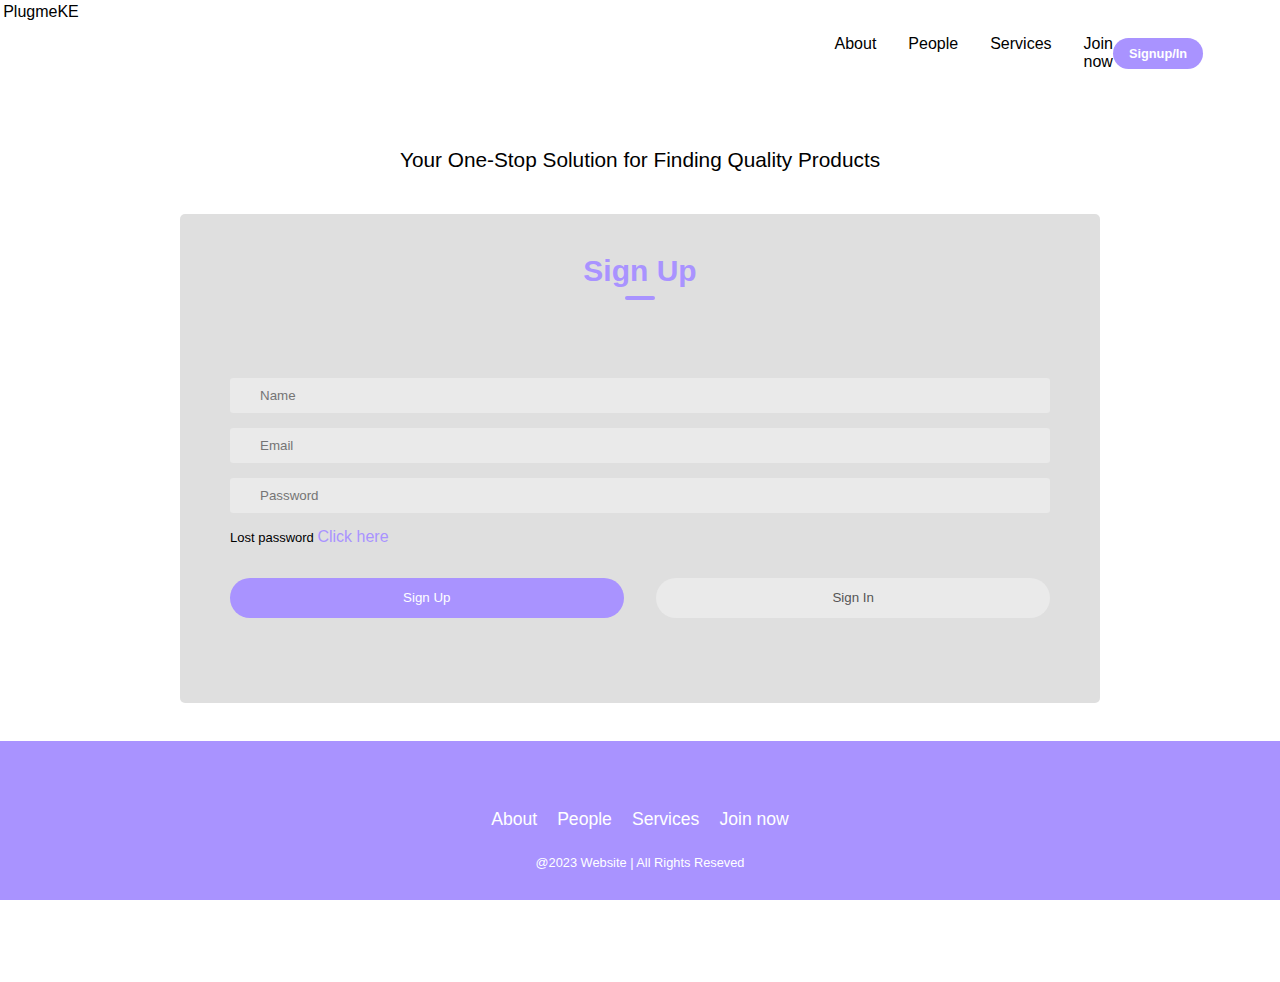
==== join.html @ 747e91db "join/signup page" ====
<!DOCTYPE html>
<html lang="en">

<head>
    <meta charset="UTF-8">
    <meta http-equiv="X-UA-Compatible" content="IE=edge">
    <meta name="viewport" content="width=device-width, initial-scale=1.0">
    <link rel="stylesheet" href="https://cdnjs.cloudflare.com/ajax/libs/font-awesome/6.3.0/css/all.min.css"
        integrity="sha512-SzlrxWUlpfuzQ+pcUCosxcglQRNAq/DZjVsC0lE40xsADsfeQoEypE+enwcOiGjk/bSuGGKHEyjSoQ1zVisanQ=="
        crossorigin="anonymous" referrerpolicy="no-referrer" />
    <link rel="stylesheet" href="custom.css">
    <title>PlugmeKE</title>
</head>

<body>
    <header>
        <div class="navbar">
            <div class="logo"><a href="#">PlugmeKE</a></div>
            <ul class="links">
                <li><a href="index.html">About</a></li>
                <li><a href="people.html">People</a></li>
                <li><a href="services.html">Services</a></li>
                <li><a href="join.html">Join now</a></li>
            </ul>
            <a href="index.html#signup" class="action_btn">Signup/In</a>
            <div class="toggle_btn">
                <i class="fa-solid fa-bars"></i>
            </div>
        </div>

        <div class="dropdown_menu">
            <li><a href="index.html">About</a></li>
                <li><a href="people.html">People</a></li>
                <li><a href="services.html">Services</a></li>
                <li><a href="join.html">Join now</a></li>
            <li><a href="#" class="action_btn">Signup/In</a></li>
        </div>
    </header>
    <main>
        <section class="join">
            <h3>Your One-Stop Solution for Finding Quality Products</h3>  
        </section>
        <div class="form_holder">
            <div class="form_box">
                <h1 id="title">Sign Up</h1>
                <form>
                    <div class="input_group">
                        <div class="input_field" id="nameField">
                            <i class="fa solid fa-user"></i>
                            <input type="text" placeholder="Name">
                        </div>
                        <div class="input_field">
                            <i class="fa solid fa-envelope"></i>
                            <input type="email" placeholder="Email">
                        </div>
                        <div class="input_field">
                            <i class="fa solid fa-lock"></i>
                            <input type="password" placeholder="Password">
                        </div>
                        <p>Lost password <a href="#">Click here</a></p>
                    </div>
                    <div class="btn_field">
                        <button type="button" id="singupBtn">Sign Up</button>
                        <button type="button" id="signinBtn" class="disable">Sign In</button>
                    </div>
                </form>
            </div>
        </div>
    </main>
    <footer>
        <!-- <div class="waves">
            <div class="wave" id="wave1"></div>
            <div class="wave" id="wave2"></div>
            <div class="wave" id="wave3"></div>
            <div class="wave" id="wave4"></div>
        </div> -->
        <ul class="social_icons">
            <li><a href=""><i class="fa-brands fa-facebook"></i></a>
            </li>
            <li><a href=""><i class="fa-brands fa-twitter"></i></a>
            </li>
            <li><a href=""><i class="fa-brands fa-instagram"></i></a>
            </li>
            <li><a href=""><i class="fa-brands fa-linkedin"></i></a>
            </li>
        </ul>
        <ul class="menu">
            <li><a href="index.html">About</a></li>
                <li><a href="people.html">People</a></li>
                <li><a href="services.html">Services</a></li>
                <li><a href="join.html">Join now</a></li>
        </ul>
        <p>@2023 Website  | All Rights Reseved</p>
    </footer>

    <script>
        const toggleBtn = document.querySelector('.toggle_btn')
        const toggleBtnIcon = document.querySelector('.toggle_btn i')
        const dropDownMenu = document.querySelector('.dropdown_menu')

        toggleBtn.onclick = function () {
            dropDownMenu.classList.toggle('open')
            const isopen = dropDownMenu.classList.contains('open')
            toggleBtnIcon.classList = isopen
            ? 'fa-solid fa-bars'
            : 'fa-solid fa-bars'
        } 
        let signupBtn = document.getElementById("signupBtn")
        let signinBtn = document.getElementById("signinBtn")
        let nameField = document.getElementById("nameField")
        let title = document.getElementById("title")

        signinBtn.onclick = function () {
           nameField.style.maxHeight = "0"
           title.innerHTML = "Sign In"
           signupBtn.classList.add("disable")
           signinBtn.classList.remove("disable")

        }
        signupBtn.onclick = function () {
            nameField.style.maxHeight = "60px"
            title.innerHTML = "Sign Up"
            signupBtn.classList.remove("disable")
            signinBtn.classList.add("disable")
 
         }
    </script>
</body>

<!-- color  PINK code
    #DF5D86 #E27090 #EBE892A9 #F1ABB9 #D14F7B
    
    PURPLE
    #967BB6 #CCDCFD #BB8EFE #EBBFBB #F2ASEB #DO99E2 -->
</html>
---- custom.css ----
* {
    margin: 0;
    padding: 0;
    box-sizing: border-box;
    font-family: 'Open-sans', sans-serif;
}
body{
   height: 100vh;
   background-color:white;
   background-size: cover;
   background-position: center;
}
li {
    list-style: none;
}
a {
    text-decoration: none;
    color: black;
    font-size: 1rem;
}
a:hover {
    color:#a993ff;
    font-size: 0.8rem;
    cursor: pointer;
}
header{
    position: relative;
    padding: 0.2rem;
}
.navbar {
    width: 100%;
    height: 100px;
    max-width: 1200px;
    display: flex;
    align-items: center;
    justify-content: space-between;
}
.logo_holder {
    height: 100%;
    display: flex;
    align-items: center;
    width: 70px;
    transform: translateX(3em);
    justify-content: center;
    transform: translateX(2em);
}
  
.logo_holder img {
    max-width: 100%;
    max-height: 100%;
    margin: auto;
}
  
.logo {
    width: 100%;
    height: 100%;
    image-resolution:2ddpx ;
}
.navbar .links{
    display: flex;
    gap: 2rem;
}
.navbar .toggle_btn {
    color: black;
    font-size: 1rem;
    cursor: pointer ;
    display: none;
}
.action_btn{
    background-color: #a993ff;
    color: #ffff;
    padding: 0.5rem 1rem;
    border: none;
    outline: none;
    border-radius: 20px;
    font-size: 0.8rem;
    font-weight: bold;
    cursor: pointer;
    transition: scale 0.2 ease;
}
.action_btn:hover{
    scale: 1.05 ;
    color: #ffff;
}
.action_btn:active{
    scale: 0.95;
}
/* Main section:About */
section#about{
    height: 100vh;
    display: flex;
    flex-direction: column;
    align-items: center;
    justify-content: center;
    color: black;
}
.intro_img{
    
    width: 100%;
    height: 60vh;
    transform: translateY(-4em);
}
#about h1{
    font-size: 2.5rem;
    margin-bottom: 1rem;
    justify-content: center;
    display: flex;
    align-items: center;
    font-weight: 700;
}
p{
    font-size: 1.2rem;
    font-weight: 300;
}
/* Form */
.form_box{
    width: 100%;
    max-width: 920px;
    position: absolute;
    padding: 40px 50px 5px;
    left: 50%;
    background: rgba(29, 28, 28, 0.141);
    text-align: center;
    transform: translateX(-50%);
    text-align: center;
    border-radius: 5px;
}
.form_box h1{
    font-size: 30px;
    margin-bottom: 90px;
    color:#a993ff;
    position: relative;
}
.form_box h1::after{
    content: '';
    width: 30px;
    height: 4px;
    border-radius: 3px;
    background: #a993ff;
    position:absolute;
    bottom: -12px;
    left: 50%;
    transform: translateX(-50%);
}
.input_field{
    background:#eaeaea;
    margin: 15px 0;
    border-radius: 3px;
    display: flex;
    align-items: center;
    max-height: 65px;
    transition: max-height 0.5s;
    overflow: hidden;
}
input{
    width: 100%;
    background: transparent;
    border: 0;
    outline: 0;
    padding: 10px 15px;

}
.input_field i{
    margin-left: 15px; 
    color: #999;
}
form p{
    text-align: left;
    font-size: 13px;
}
form p a{
    text-decoration: none;
    color: #a993ff;
}
.btn_field{
    width: 100%;
    display: flex;
    justify-content: space-between;
    transform: translateY(-5rem);
}
.btn_field button{
    flex-basis: 48%;
    background: #a993ff;
    color: #ffff;
    height: 40px;
    border-radius: 20px;
    border: 0;
    outline: 0;
    cursor: pointer;
    transition: background 1s;
    overflow: hidden;

}
.input_group{
    height: 280px;
}
 .btn_field button.disable{
    background: #eaeaea;
    color: #555;
 }
 /* Row-body section:grid */
 .row_body{
    padding-left: 7rem;
    width: 90%;
    min-height: 100vh;
    display: grid;
    place-items: center;
    transform: translateY(52%);
    padding-top: 3rem;
    padding-bottom: 10em;
    
 }
 .row{
    width: 80%;
    max-width: 1170px;
    display: grid;
    grid-template-columns: repeat(2, 1fr);
    grid-gap: 50px 30px;
 }
 .row .left{
    overflow: hidden;
 }
 .row .left img{
    width: 100%;
    height: 100%;
    object-fit: cover;
 }
 .row .right{
    display: flex;
    align-items: center;
 }
 .row .right .content{
    padding-left: 20px;
 }
 .row .right .content p{
    font-size: 17px;
    line-height: 26px;
    padding-bottom: 15px;
 }
 /* Services Section */
 section#services{
    height: 20vh;
    display: flex;
    align-items: center;
    justify-content: center;
    flex-direction: column;
    color: black;
 }

 #services h1{
    font-size: 2rem;
    padding-top: 6em;
    justify-content: center;
    display: flex;
    align-items: center;
    font-weight: 700;
    padding-bottom: 2rem;
    color: #a993ff;

}
#services .info{
    width: 100%;
    height: 60vh;
    position: absolute;
    padding-left: 5rem;
    padding-right: 5rem;
}
#services p{
    display: flex;
    align-items: center;
    justify-content: center;
    font-size: 18px;
    padding-left: 5rem;
    padding-right: 5rem;
    
}
.wrapper{
    display: flex;
    align-items: center;
    justify-content: center;
    flex-direction: column;
    padding-top: 13em;
    padding-bottom: 14em;
    /* background: #3c00ae; */
}
.wrapper h1{
    font-size: 2rem;
    margin: 25px 0;
    text-align: center;
    font-weight: 600;
    color: #a993ff;

}
.content_box{
    display: flex;
    justify-content: space-between;
    flex-wrap: wrap;
    width: 1000px ;
    margin-top: 30px;
}
.card{
    min-height: 220px;
    width: 320px;
    padding: 30px;
    border-radius: 5px;
    display: flex;
    align-items: center;
    justify-content: center;
    flex-direction: column;
    background: #ffff;
    margin: 10px 4px;
    box-shadow: 0px 15px 25px rgba(0, 0, 0, 0.2);
    transition: 0.3s;
}
.card i{
    margin: 20px;
    color: #ff5754;
}
.card h2{
    margin-bottom: 12px;
    font-weight: 300;
    text-align: center;
    color: #a993ff;
    font-size: 1.5em;
    font-weight: 300;
}
.card p{
    color: #000;
}
.card:hover i,
.card:hover p{
    color: #ffff;
}
.card:hover h2{
    font-weight: 600;
    color: #f2f2f2;
}
.card:nth-child(1):hover{
    background: linear-gradient(45deg,
                                rgba(169, 147, 255, 0.8) 0%,
                                rgba(169, 147, 255, 0.8) 100%),
                                  url('resources/fashion.jpg');
    background-size: cover;
}
.card:nth-child(2):hover{
    background: linear-gradient(45deg,
                                rgba(169, 147, 255, 0.8) 0%,
                                rgba(169, 147, 255, 0.8) 100%),
                                  url('resources/Electronic.jpg');
    background-size: cover;
}
.card:nth-child(3):hover{
    background: linear-gradient(45deg,
                                rgba(169, 147, 255, 0.8) 0%,
                                rgba(169, 147, 255, 0.8) 100%),
                                  url('resources/homedecor.jpg');
    background-size: cover;
}.card:nth-child(4):hover{
    background: linear-gradient(45deg,
                               rgba(169, 147, 255, 0.8) 0%,
                                rgba(169, 147, 255, 0.8) 100%),
                                  url('resources/vegetables.jpg');
    background-size: cover;
}.card:nth-child(5):hover{
    background: linear-gradient(45deg,
                                rgba(169, 147, 255, 0.8) 0%,
                                rgba(169, 147, 255, 0.8) 100%),
                                  url('resources/baby.jpg');
    background-size: cover;
}.card:nth-child(6):hover{
    background: linear-gradient(45deg,
                                rgba(169, 147, 255, 0.8) 0%,
                                rgba(169, 147, 255, 0.8) 100%),
                                  url('resources/coffe.jpg');
    background-size: cover;
}


/* Peoople section */
section #people{
    height: 20vh;
    display: flex;
    align-items: center;
    justify-content: center;
    flex-direction: column;
    color: black;
 }
 #people h1{
    font-size: 2rem;
    padding-top:2em;
    justify-content: center;
    display: flex;
    align-items: center;
    font-weight: 700;
    padding-bottom: 2rem;
    color: #a993ff;

}
#people h2{
    font-size: 2rem;
    padding-top:5px;
    justify-content: center;
    display: flex;
    align-items: center;
    font-weight: 400;
    padding-bottom: 1rem;
    color: #000;

}
.wrap_people{
    display: flex;
    align-items: center;
    justify-content: center;
    flex-direction: column;
    transform: translateY(2em);
    padding-bottom: 10em;
}
.content_people{
    display: flex;
    justify-content: space-between;
    flex-wrap: wrap;
    width: 1200px ;
}
.row_people { 
    display: flex;
    flex-wrap: wrap;
    padding: 2em 1em;
    text-align: center;
}
.column{
    width: 100%; 
    padding: 0.5em 0;
}
.card_people{
    min-height: 80px;
    width: 320px;
    display: flex;
    align-items: center;
    justify-content: center;
    flex-direction: column;
    margin: 10px 4px;
    box-shadow: 0 0 2.2em rgba(25, 0, 58, 0.15);
    padding: 3.5em 1em;
    border-radius: 0.6em;
    color: #1f003b;
    cursor: pointer;
    transition: 0.3s;
}
.card_people .img_container{
    width: 8em;
    height: 8em;
    background-color: #a993ff;
    padding: 0.5em;
    border-radius: 50%;
    margin: 0 auto 2em auto;
    overflow: hidden; 
}
.card_people .img {
    border-radius: 50%;
    width: 100%;
}
.profile_image{
    width: 100%;
    height: 100%;
    object-fit: cover;
    object-position: center;
    border-radius: 50%;
}
.card_people h3{
    font-weight: 500;
}
.card_people p{
    font-weight: 300;
    transform: uppercase;
    margin: 0.5em 0 2em 0;
    letter-spacing: 2px;
}
.people_icons{
    width: 50%;
    min-width: 100px;
    margin: auto;
    display: flex;
    justify-content: space-between;
}
.card_people a{
    text-decoration: none;
    color: inherit;
    font-size: 1.4em;
}
.card_people:hover{
    background: linear-gradient(#6045ea, #8567f7);
    color: #ffff;
}
.card_people .img_container {
    transform: scale(1.15);
}

/* Join section */
   
.join h3{
    padding-top: 2em;
    padding-bottom: 2em;
    display: flex;
    align-items: center;
    justify-content: center;
    font-size: 1.3em;
    font-weight: 300;
}
.form_holder{
    display: flex;
    padding-bottom: 60%;
}
/* Drop menu */
.dropdown_menu {
    display: none;
    position: absolute;
    right: 2rem;
    top: 60px;
    height: 0;
    width: 300px;
    background: rgba(9, 0, 0, 0.141);
    backdrop-filter: blur(15px);
    border-radius: 10px;
    overflow: hidden;
    transition: height 0.2s cubic-bezier(0.175, 0.885, 0.32, 1.275);
}
.dropdown_menu.open {
    height: 240px;
}
.dropdown_menu li {
    padding: 0.7rem;
    display: flex;
    align-items: center;
    justify-content: center;
}
.dropdown_menu .action_btn{
    width: 100%;
    display: flex;
    justify-content: center;
}
/* footer */
footer{
    position: fixed;
    width: 100%;
    background: #a993ff;
    min-height: 50px;
    bottom: 0;
    padding: 20px 50px ;
    display: flex;
    justify-content: center;
    align-items: center;
    flex-direction: column;
}
footer .social_icons, footer .menu{
    position: relative;
    display: flex;
    justify-content: center;
    align-items: center;
    margin: 10px 0;
    flex-wrap: wrap;
}
footer .social_icons li{
    list-style: none;
}
footer .social_icons li a {
    font-size: 1.5em;
    color: white;
    margin: 0 10px;
    display: inline-block;
    transition: 0.5s;
}
footer .social_icons li a:hover{
    transform: translateY(-10px);
}
footer .menu li a {
    font-size: 1.1em;
    color: white;
    margin: 0 10px;
    display: inline-block;
    text-decoration: none;
}
/* footer .menu li a:hover {
    
} */
footer p{
    color: #ffff;
    text-align: center;
    margin-top: 15px;
    margin-bottom: 10px;
    font-size: 0.8em;
}
/* footer .wave{
    position: absolute;
    top: -100px;
    left: 0;
    width: 100%;
    height: 100px;
    color: #3c00ae;
    background: #f00 url(wave.png);
    background-size: 1000px 100px;

}
footer .wave#wave1{
    z-index: 1000;
    opacity: 1;
    bottom: 0;
    animation: animateWave 4, linear infinite;
}
@keyframes animateWave{
    0%{
        background-position-x: 1000px;
    }
    100%{
        background-position: 1000px;
    }
} */
/* Responsive Design */
@media(max-width: 992px){
    .navbar .links,
    .navbar .action_btn{
        display:none   ;
    }
    .navbar .toggle_btn{
        display: block;
    }
    .dropdown_menu{
        display: block;
        
    }
    .intro_img{
        margin-top:85%;
    }
    .form_box{
        margin-top: 10rem;
        max-width: 520px;
      
      }
    .row .right .content{
        padding-left: 0;
    }
    .row{
        width: 90%;
        grid-template-columns: 1fr;
    }
    .row_body{
        transform: translateY(80%);
        padding-right: 5rem;
        margin-top: 3rem;
        padding-top: 3rem;
    }
    
     #services h1{
        padding-top: 20rem;
     }
     .wrapper{
        padding-top: 20em;
        display: flex;
        gap: 3px;
     }
     .wrapper h1{
        font-size: 2rem;
        font-weight: 600;
     }
     .content_box{
        flex-direction: column;
        width: 40%;
     }
     .card{
        min-width: 300px;
        margin: 20px;
     } 
     .wrap_people{
        padding-top: 10px;
        display: flex;
        gap: 3px;
     }
     .content_people{
        flex-direction: column;
        width: 50%;
     }
     .join h3{
        padding-top: 5px;
        padding-bottom: 5px;
        font-size: 2rem;
        
    }
    .join h3{
        padding-top: 5px;
        padding-bottom: 5px;
        font-size: 2rem;
        
    }
    .form_holder{
        transform: translateY(-10%);
        padding-bottom: 98em;
    }
}
@media(max-width: 576px) {
    .dropdown_menu {
        left: 2rem;
        width: unset;
    }
    .intro_img{
        margin-top:90%;
    }
    #about h1{
        font-size: 2.5rem;
        margin-bottom: 1rem;
        font-weight: 600;
        padding-left: 3rem;
    }
    p{
        font-weight: 300;
        padding-left: 3rem;
    }
    .form_box{
      margin-top: 10rem;
      max-width: 400px;
    
    }
    .row{
        width: 350px;
        grid-template-columns: 1fr;
    }
    .row_body{
        width: 400px;
        padding-top: 2rem;
        transform: translateY(80%);
        padding-left: 2rem;
    }
    .row .right .content p{
        font-size: 17px;
        padding-right: 1.5rem;
     }
    
     #services h1{
        padding-top: 40rem;
     }
     .wrapper{
        padding-top: 40em;
        display: flex;
        gap: 3px;
     }
     .wrapper h1{
        font-size: 2rem;
        font-weight: 600;
     }
     .content_box{
        flex-direction: column;
        width: 70%;
     }
     .card{
        min-width: 300px;
        margin: 20px;
     } 
     .wrap_people{
        padding-top: 3em;
        display: flex;
        gap: 3px;
     }
     .content_people{
        flex-direction: column;
        width: 70%;
     }
     .join h3{
        padding-top: 5px;
        padding-bottom: 5px;
        font-size: 2rem;
        
    }
    .form_holder{
        transform: translateY(-10%);
        padding-bottom: 55em;
    }
     

}
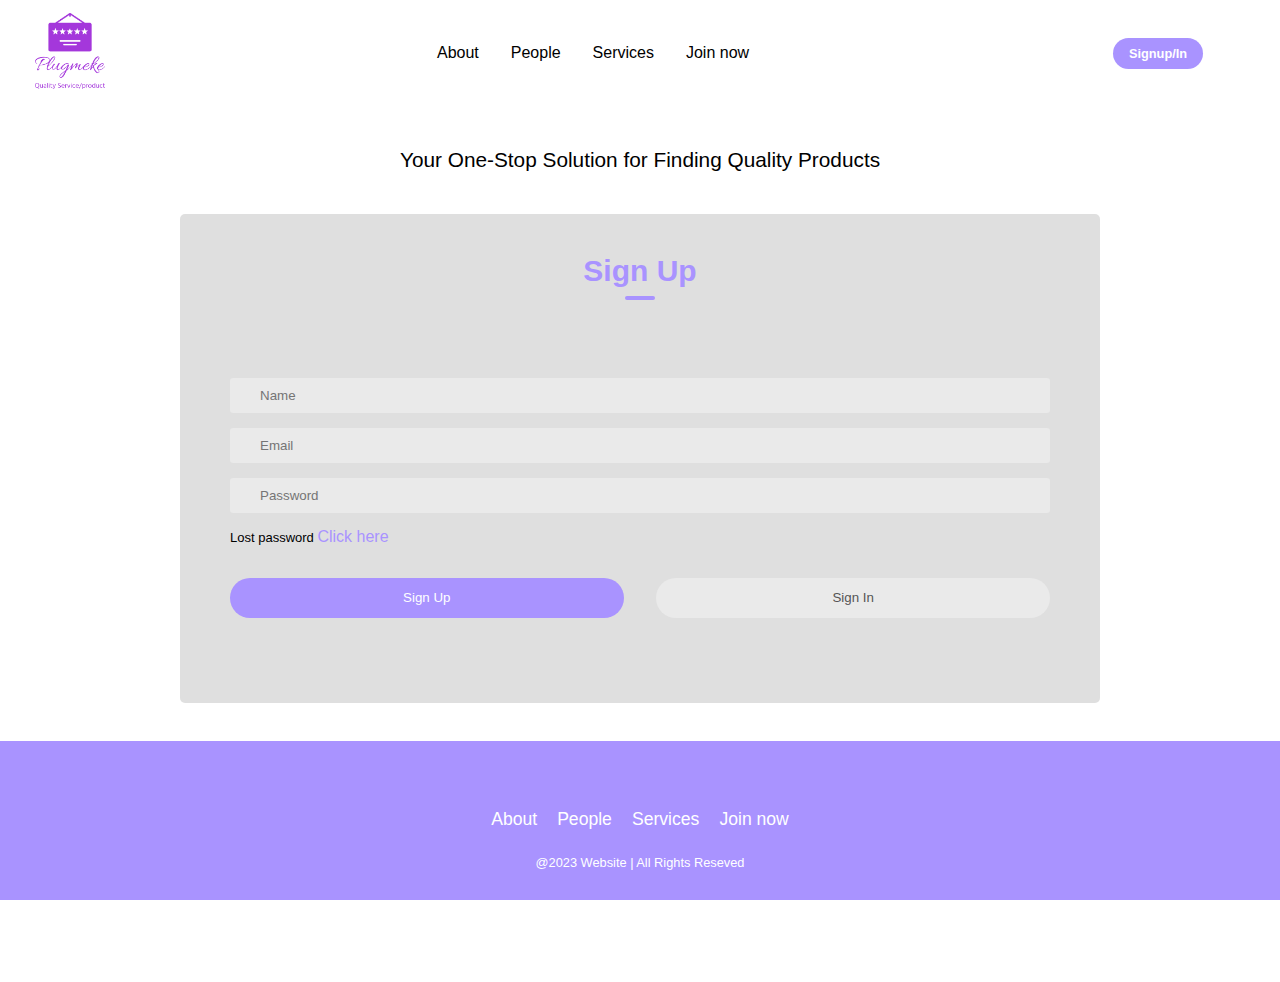
==== commit 672a5bc2: "update join page" ====
--- a/join.html
+++ b/join.html
@@ -15,7 +15,11 @@
 <body>
     <header>
         <div class="navbar">
-            <div class="logo"><a href="#">PlugmeKE</a></div>
+            <div class="logo_holder">
+                <a href="#">
+                    <img class="logo" src="resources/logo.png" alt="PlugmeKE">
+                </a>
+            </div>
             <ul class="links">
                 <li><a href="index.html">About</a></li>
                 <li><a href="people.html">People</a></li>
@@ -132,4 +136,4 @@
     
     PURPLE
     #967BB6 #CCDCFD #BB8EFE #EBBFBB #F2ASEB #DO99E2 -->
-</html>+</html>
